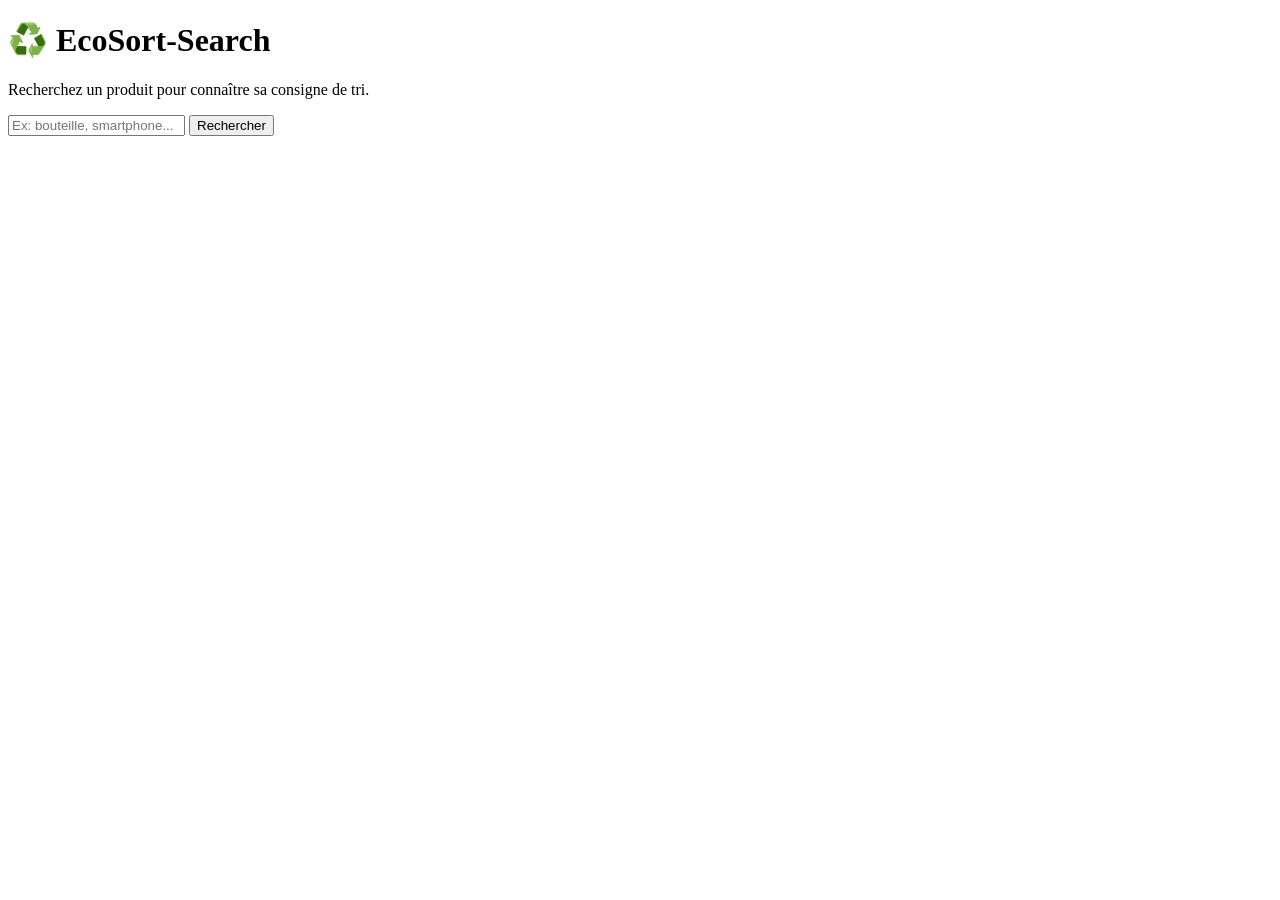
==== app/templates/index.html @ 50ef2cb9 "Amelioration interface : CSS, cartes produits, page prediction stylisee" ====
<!DOCTYPE html>
<html lang="fr">
<head>
    <meta charset="UTF-8">
    <title>EcoSort-Search</title>
    <link rel="stylesheet" href="{{ url_for('static', filename='style.css') }}">
</head>
<body>
    <h1>♻️ EcoSort-Search</h1>
    <p>Recherchez un produit pour connaître sa consigne de tri.</p>
    <form action="/search" method="GET">
        <input type="text" name="keyword" placeholder="Ex: bouteille, smartphone..." required>
        <button type="submit">Rechercher</button>
    </form>
</body>
</html>
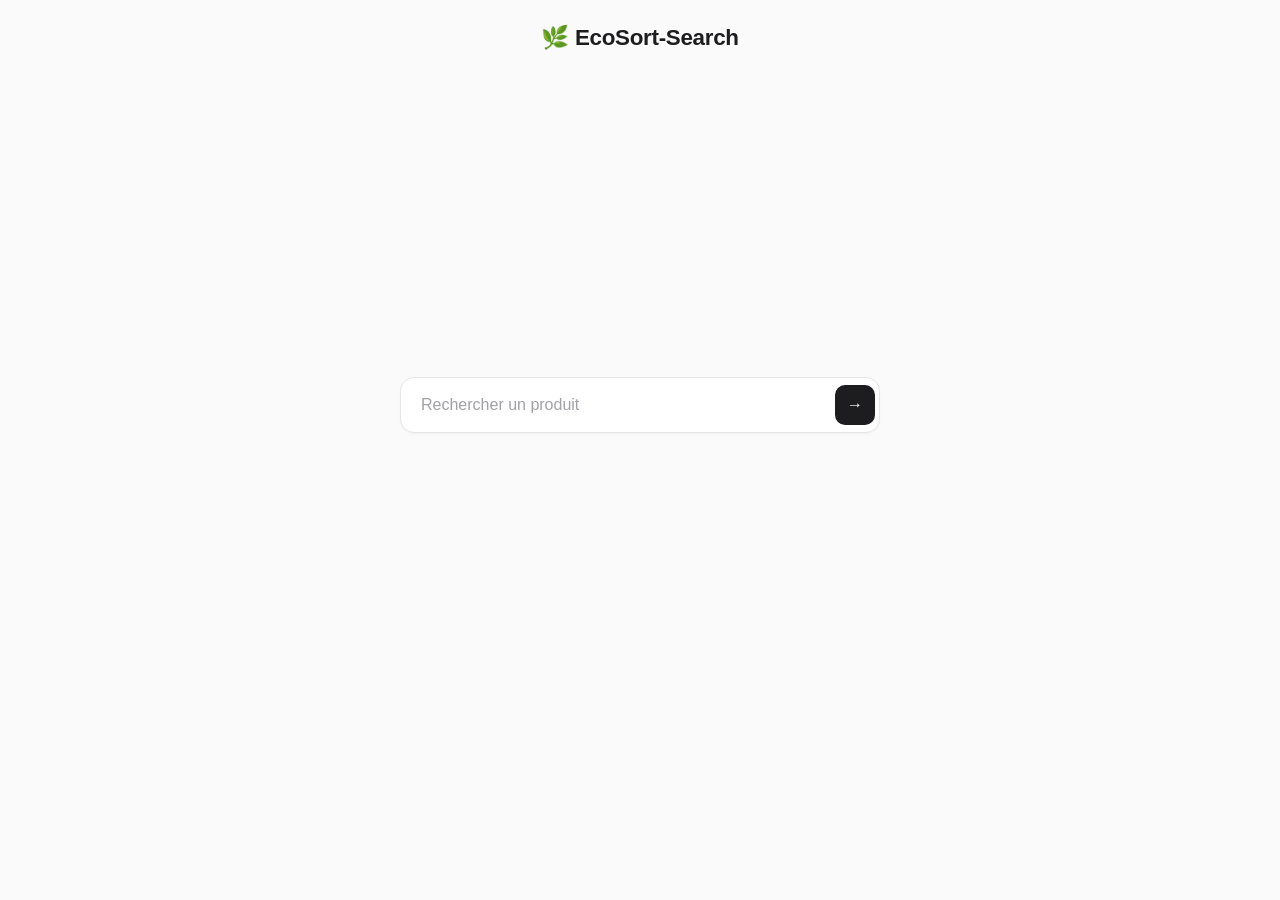
==== commit f09b5558: "Interface single-page epuree + Dockerfile et dockerignore" ====
--- a/app/templates/index.html
+++ b/app/templates/index.html
@@ -1,16 +1,520 @@
 <!DOCTYPE html>
 <html lang="fr">
 <head>
-    <meta charset="UTF-8">
-    <title>EcoSort-Search</title>
-    <link rel="stylesheet" href="{{ url_for('static', filename='style.css') }}">
+<meta charset="UTF-8">
+<title>EcoSort-Search</title>
+<style>
+
+    #logo {
+    position: fixed;
+    top: 24px;
+    left: 50%;
+    transform: translateX(-50%);
+    font-size: 1.4rem;
+    font-weight: 600;
+    color: #1d1d1f;
+    letter-spacing: -0.3px;
+    z-index: 21;
+    opacity: 1;
+    transition: opacity 0.3s ease;
+    pointer-events: none;
+}
+#logo.hidden { opacity: 0; }
+
+    * { box-sizing: border-box; margin: 0; padding: 0; }
+
+    body {
+        font-family: -apple-system, BlinkMacSystemFont, "Segoe UI", Helvetica, Arial, sans-serif;
+        background: #fafafa;
+        color: #1d1d1f;
+        min-height: 100vh;
+        -webkit-font-smoothing: antialiased;
+    }
+
+    /* ---- Barre de recherche ---- */
+    #search-wrapper {
+        position: fixed;
+        top: 45%;
+        left: 50%;
+        transform: translate(-50%, -50%);
+        transition: top 0.4s ease, transform 0.4s ease;
+        width: 480px;
+        z-index: 20;
+    }
+    #search-wrapper.compact {
+        top: 56px;
+        transform: translate(-50%, 0);
+    }
+
+    #search-bubble {
+        background: #ffffff;
+        border: 1px solid #e5e5e7;
+        border-radius: 14px;
+        padding: 4px 4px 4px 20px;
+        display: flex;
+        align-items: center;
+        gap: 8px;
+        box-shadow: 0 1px 2px rgba(0,0,0,0.04);
+        transition: box-shadow 0.2s ease, border-color 0.2s ease;
+    }
+    #search-bubble:focus-within {
+        border-color: #1d1d1f;
+        box-shadow: 0 2px 8px rgba(0,0,0,0.06);
+    }
+
+    #search-input {
+        flex: 1;
+        background: transparent;
+        border: none;
+        outline: none;
+        color: #1d1d1f;
+        font-size: 1rem;
+        padding: 14px 0;
+    }
+    #search-input::placeholder { color: #a1a1a6; }
+
+    #search-btn {
+        background: #1d1d1f;
+        border: none;
+        color: white;
+        width: 40px;
+        height: 40px;
+        border-radius: 10px;
+        cursor: pointer;
+        font-size: 1rem;
+        transition: background 0.15s ease;
+        flex-shrink: 0;
+    }
+    #search-btn:hover { background: #3a3a3c; }
+
+    #suggestions {
+        margin-top: 6px;
+        background: #ffffff;
+        border: 1px solid #e5e5e7;
+        border-radius: 14px;
+        overflow: hidden;
+        display: none;
+        box-shadow: 0 1px 2px rgba(0,0,0,0.04);
+    }
+    #suggestions.visible { display: block; }
+    .suggestion-item {
+        padding: 12px 20px;
+        cursor: pointer;
+        transition: background 0.1s ease;
+        text-align: left;
+        font-size: 0.9rem;
+        color: #48484a;
+        border-bottom: 1px solid #f0f0f2;
+    }
+    .suggestion-item:last-child { border-bottom: none; }
+    .suggestion-item:hover { background: #f5f5f7; }
+
+    /* ---- Zone principale ---- */
+    #main-area {
+        display: none;
+        padding-top: 150px;
+        padding-left: 64px;
+        padding-right: 64px;
+        min-height: 100vh;
+        gap: 60px;
+        justify-content: space-between;
+    }
+    #main-area.visible { display: flex; }
+
+    #cards-column {
+        position: relative;
+        width: 260px;
+        height: 340px;
+    }
+
+    #cards-overlay {
+        position: fixed;
+        inset: 0;
+        background: rgba(255,255,255,0);
+        pointer-events: none;
+        transition: background 0.3s ease;
+        z-index: 40;
+    }
+    #cards-overlay.active {
+        background: rgba(255,255,255,0.85);
+        pointer-events: auto;
+        cursor: pointer;
+    }
+
+    .produit-card {
+        position: fixed;
+        width: 240px;
+        background: #ffffff;
+        color: #1d1d1f;
+        border: 1px solid #e5e5e7;
+        border-radius: 16px;
+        padding: 16px;
+        box-shadow: 0 1px 3px rgba(0,0,0,0.06);
+        cursor: pointer;
+        transition: left 0.35s ease, top 0.35s ease, transform 0.35s ease,
+                    box-shadow 0.2s ease, border-color 0.2s ease;
+        z-index: 45;
+    }
+    .produit-card img {
+        width: 100%;
+        aspect-ratio: 1;
+        object-fit: cover;
+        border-radius: 10px;
+        margin-bottom: 12px;
+        pointer-events: none;
+        background: #f5f5f7;
+    }
+    .produit-card p {
+        font-size: 0.85rem;
+        pointer-events: none;
+        line-height: 1.4;
+        color: #48484a;
+    }
+    .produit-card p strong {
+        color: #1d1d1f;
+        display: block;
+        margin-bottom: 4px;
+        font-weight: 500;
+    }
+    .produit-card.selected {
+        border-color: #1d1d1f;
+        box-shadow: 0 4px 14px rgba(0,0,0,0.1);
+    }
+
+    /* ---- Panneau resultat ---- */
+    #result-panel {
+        flex: 1;
+        display: flex;
+        flex-direction: column;
+        align-items: center;
+        justify-content: flex-start;
+        padding-top: 10px;
+    }
+
+    #analyser-btn {
+        background: #1d1d1f;
+        color: white;
+        border: none;
+        padding: 13px 28px;
+        border-radius: 10px;
+        font-size: 0.95rem;
+        font-weight: 500;
+        cursor: pointer;
+        margin-bottom: 40px;
+        display: none;
+        transition: background 0.15s ease;
+    }
+    #analyser-btn:hover { background: #3a3a3c; }
+    #analyser-btn.visible { display: block; }
+
+    #bin-result {
+        display: none;
+        text-align: center;
+        animation: fadeIn 0.4s ease;
+    }
+    #bin-result.visible { display: block; }
+
+    @keyframes fadeIn {
+        from { opacity: 0; transform: translateY(8px); }
+        to { opacity: 1; transform: translateY(0); }
+    }
+
+    #bin-result h2 {
+        margin: 24px 0 6px;
+        font-size: 1.3rem;
+        font-weight: 600;
+        color: #1d1d1f;
+    }
+    #bin-confidence {
+        color: #86868b;
+        font-size: 0.85rem;
+    }
+
+    .back-link {
+        position: fixed;
+        top: 22px;
+        left: 24px;
+        color: #86868b;
+        text-decoration: none;
+        font-size: 0.85rem;
+        z-index: 50;
+        display: none;
+        transition: color 0.15s ease;
+    }
+    .back-link:hover { color: #1d1d1f; }
+    .back-link.visible { display: block; }
+
+    /* ---- Loader ---- */
+    #loader {
+        display: none;
+        position: fixed;
+        top: 210px;
+        left: 50%;
+        transform: translateX(-50%);
+        z-index: 25;
+        text-align: center;
+    }
+    #loader.visible { display: block; }
+
+    .spinner {
+        width: 22px;
+        height: 22px;
+        border: 2px solid #e5e5e7;
+        border-top-color: #1d1d1f;
+        border-radius: 50%;
+        animation: spin 0.7s linear infinite;
+        margin: 0 auto 10px;
+    }
+    @keyframes spin { to { transform: rotate(360deg); } }
+
+    .loader-text {
+        color: #86868b;
+        font-size: 0.85rem;
+    }
+
+    .btn-spinner {
+        display: inline-block;
+        width: 13px;
+        height: 13px;
+        border: 2px solid rgba(255,255,255,0.3);
+        border-top-color: white;
+        border-radius: 50%;
+        animation: spin 0.6s linear infinite;
+        vertical-align: middle;
+        margin-right: 8px;
+    }
+</style>
 </head>
 <body>
-    <h1>♻️ EcoSort-Search</h1>
-    <p>Recherchez un produit pour connaître sa consigne de tri.</p>
-    <form action="/search" method="GET">
-        <input type="text" name="keyword" placeholder="Ex: bouteille, smartphone..." required>
-        <button type="submit">Rechercher</button>
-    </form>
+<div id="logo">🌿 EcoSort-Search</div>
+<a href="#" id="back-link" class="back-link" onclick="resetApp(); return false;">← Nouvelle recherche</a>
+
+<div id="search-wrapper">
+    <div id="search-bubble">
+        <input type="text" id="search-input" placeholder="Rechercher un produit">
+        <button id="search-btn" onclick="lancerRecherche()">→</button>
+    </div>
+    <div id="suggestions"></div>
+</div>
+
+<div id="loader">
+    <div class="spinner"></div>
+    <p class="loader-text">Recherche en cours</p>
+</div>
+
+<div id="cards-overlay"></div>
+
+<div id="main-area">
+    <div id="cards-column"></div>
+    <div id="result-panel">
+        <button id="analyser-btn" onclick="lancerPrediction()">Analyser ce produit</button>
+        <div id="bin-result">
+            <div id="bin-icon"></div>
+            <h2 id="bin-nom"></h2>
+            <p id="bin-confidence"></p>
+        </div>
+    </div>
+</div>
+
+<script>
+let produitsActuels = [];
+let produitSelectionne = null;
+let eventailOuvert = false;
+
+const searchInput = document.getElementById("search-input");
+const suggestionsBox = document.getElementById("suggestions");
+const overlay = document.getElementById("cards-overlay");
+
+searchInput.addEventListener("input", async () => {
+    const q = searchInput.value.trim();
+    if (q.length < 2) {
+        suggestionsBox.classList.remove("visible");
+        return;
+    }
+    const res = await fetch(`/api/suggestions?q=${encodeURIComponent(q)}`);
+    const data = await res.json();
+    if (data.length === 0) {
+        suggestionsBox.classList.remove("visible");
+        return;
+    }
+    suggestionsBox.innerHTML = data.map(s =>
+        `<div class="suggestion-item" onclick="choisirSuggestion('${s}')">${s}</div>`
+    ).join("");
+    suggestionsBox.classList.add("visible");
+});
+
+searchInput.addEventListener("keydown", (e) => {
+    if (e.key === "Enter") lancerRecherche();
+});
+
+function choisirSuggestion(texte) {
+    searchInput.value = texte;
+    suggestionsBox.classList.remove("visible");
+    lancerRecherche();
+}
+
+async function lancerRecherche() {
+    const keyword = searchInput.value.trim();
+    if (!keyword) return;
+
+    suggestionsBox.classList.remove("visible");
+    document.getElementById("search-wrapper").classList.add("compact");
+    document.getElementById("back-link").classList.add("visible");
+    document.getElementById("main-area").classList.add("visible");
+    document.getElementById("loader").classList.add("visible");
+    document.getElementById("logo").classList.add("hidden");
+
+    try {
+        const res = await fetch(`/api/search?keyword=${encodeURIComponent(keyword)}`);
+        produitsActuels = await res.json();
+        afficherCartes();
+    } finally {
+        document.getElementById("loader").classList.remove("visible");
+    }
+}
+
+function getStackBase() {
+    const rect = document.getElementById("cards-column").getBoundingClientRect();
+    return { left: rect.left, top: rect.top };
+}
+
+function afficherCartes() {
+    document.querySelectorAll(".produit-card").forEach(c => c.remove());
+    const base = getStackBase();
+
+    produitsActuels.forEach((p, i) => {
+        const card = document.createElement("div");
+        card.className = "produit-card";
+        card.dataset.index = i;
+        card.innerHTML = `
+            <img src="${p.image_url}" alt="">
+            <p><strong>${p.nom}</strong>${p.prix || ""}</p>
+        `;
+        card.style.left = (base.left + i * 8) + "px";
+        card.style.top = base.top + "px";
+        card.style.zIndex = produitsActuels.length - i;
+
+        card.addEventListener("click", (e) => {
+            e.stopPropagation();
+            if (!eventailOuvert) {
+                ouvrirEventail();
+            } else {
+                choisirCarte(i, card);
+            }
+        });
+
+        document.body.appendChild(card);
+    });
+}
+
+function ouvrirEventail() {
+    eventailOuvert = true;
+    overlay.classList.add("active");
+
+    const cards = document.querySelectorAll(".produit-card");
+    const n = cards.length;
+    const centerX = window.innerWidth / 2;
+    const centerY = window.innerHeight / 2;
+    const espacement = 195;
+    const largeurTotale = (n - 1) * espacement;
+
+    cards.forEach((card, i) => {
+        card.classList.add("fanned");
+        const x = centerX - largeurTotale / 2 + i * espacement - 94;
+        card.style.left = x + "px";
+        card.style.top = (centerY - 135) + "px";
+        card.style.zIndex = 100 + i;
+    });
+}
+
+function refermerEventail(selectedEl) {
+    eventailOuvert = false;
+    overlay.classList.remove("active");
+
+    const base = getStackBase();
+    const cards = document.querySelectorAll(".produit-card");
+
+    cards.forEach((card, i) => {
+        card.classList.remove("selected");
+        card.classList.remove("fanned");
+        card.style.left = (base.left + i * 8) + "px";
+        card.style.top = base.top + "px";
+        card.style.zIndex = produitsActuels.length - i;
+    });
+
+    if (selectedEl) {
+        selectedEl.classList.add("selected");
+        selectedEl.style.zIndex = 200;
+    }
+}
+
+function choisirCarte(index, cardEl) {
+    produitSelectionne = produitsActuels[index];
+    refermerEventail(cardEl);
+
+    document.getElementById("bin-result").classList.remove("visible");
+    document.getElementById("analyser-btn").classList.add("visible");
+}
+
+overlay.addEventListener("click", () => {
+    if (eventailOuvert) refermerEventail(null);
+});
+
+async function lancerPrediction() {
+    if (!produitSelectionne) return;
+    const btn = document.getElementById("analyser-btn");
+    btn.innerHTML = `<span class="btn-spinner"></span>Analyse en cours`;
+    btn.style.pointerEvents = "none";
+
+    try {
+        const params = new URLSearchParams({
+            image_url: produitSelectionne.image_url,
+            nom: produitSelectionne.nom
+        });
+        const res = await fetch(`/api/predict?${params}`);
+        const data = await res.json();
+        afficherResultat(data);
+    } finally {
+        btn.textContent = "Analyser ce produit";
+        btn.style.pointerEvents = "auto";
+    }
+}
+
+function afficherResultat(data) {
+    document.getElementById("bin-nom").textContent = data.bin_nom;
+    document.getElementById("bin-confidence").textContent = data.confidence
+        ? `Confiance du modèle : ${(data.confidence * 100).toFixed(1)}%`
+        : "";
+    document.getElementById("bin-icon").innerHTML = creerIconePoubelle(data.bin_couleur);
+    document.getElementById("bin-result").classList.add("visible");
+}
+
+function resetApp() {
+    document.querySelectorAll(".produit-card").forEach(c => c.remove());
+    document.getElementById("search-wrapper").classList.remove("compact");
+    document.getElementById("main-area").classList.remove("visible");
+    document.getElementById("back-link").classList.remove("visible");
+    document.getElementById("bin-result").classList.remove("visible");
+    document.getElementById("analyser-btn").classList.remove("visible");
+    document.getElementById("logo").classList.remove("hidden");
+    overlay.classList.remove("active");
+    eventailOuvert = false;
+    searchInput.value = "";
+    produitSelectionne = null;
+}
+
+function creerIconePoubelle(couleur) {
+    return `
+    <svg viewBox="0 0 120 170" width="120" height="165">
+        <ellipse cx="60" cy="32" rx="42" ry="7" fill="${couleur}" opacity="0.3"/>
+        <rect x="42" y="10" width="36" height="14" rx="5" fill="${couleur}"/>
+        <path d="M22 34 L30 148 Q31 156 39 156 L81 156 Q89 156 90 148 L98 34 Z"
+              fill="none" stroke="${couleur}" stroke-width="3.5"/>
+        <line x1="45" y1="50" x2="43" y2="140" stroke="${couleur}" stroke-width="2.5" opacity="0.55"/>
+        <line x1="60" y1="50" x2="60" y2="142" stroke="${couleur}" stroke-width="2.5" opacity="0.55"/>
+        <line x1="75" y1="50" x2="77" y2="140" stroke="${couleur}" stroke-width="2.5" opacity="0.55"/>
+    </svg>`;
+}
+</script>
 </body>
 </html>
